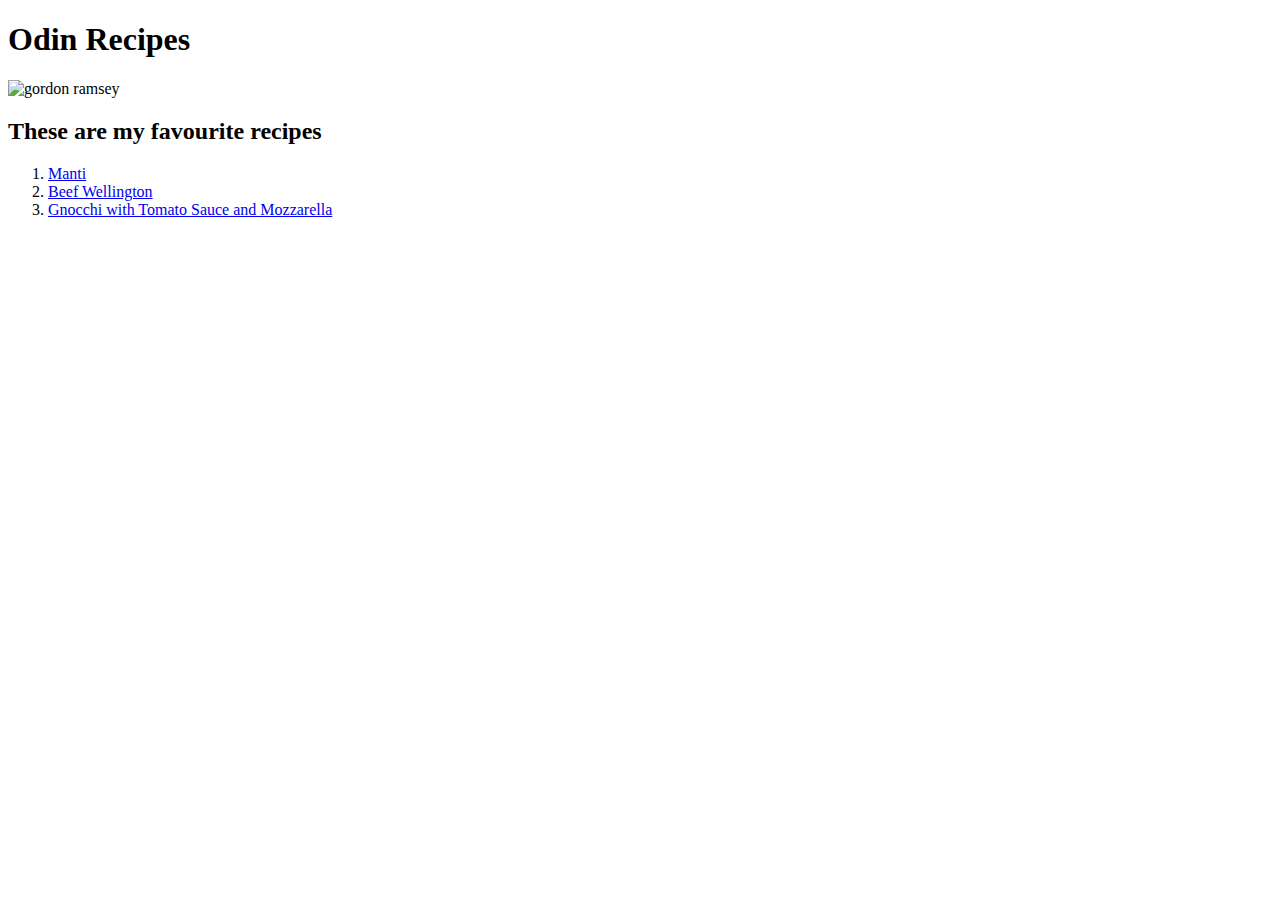
==== index.html @ 4745ab52 "adding images to git" ====
<!DOCTYPE html>
<html lang="en">
<head>
    <meta charset="UTF-8">
    <title>Recipes Project</title>
</head>
<body>
<h1>Odin Recipes</h1>

<img src="../Odin-Recipes/odin-links-and-images/images/Gordan-ramsey.jpeg" alt="gordon ramsey">
<h2>These are my favourite recipes</h2>

<ol>
<li><a href="recipes/manti.html">Manti</a></li>
<li><a href="recipes/Beef-Wellington.html">Beef Wellington</a></li>
<li><a href="recipes/Gnocchi-with-Tomato-Sauce-and-Mozzarella.html">Gnocchi with Tomato Sauce and Mozzarella</a></li>

</ol>


</body>

</html>
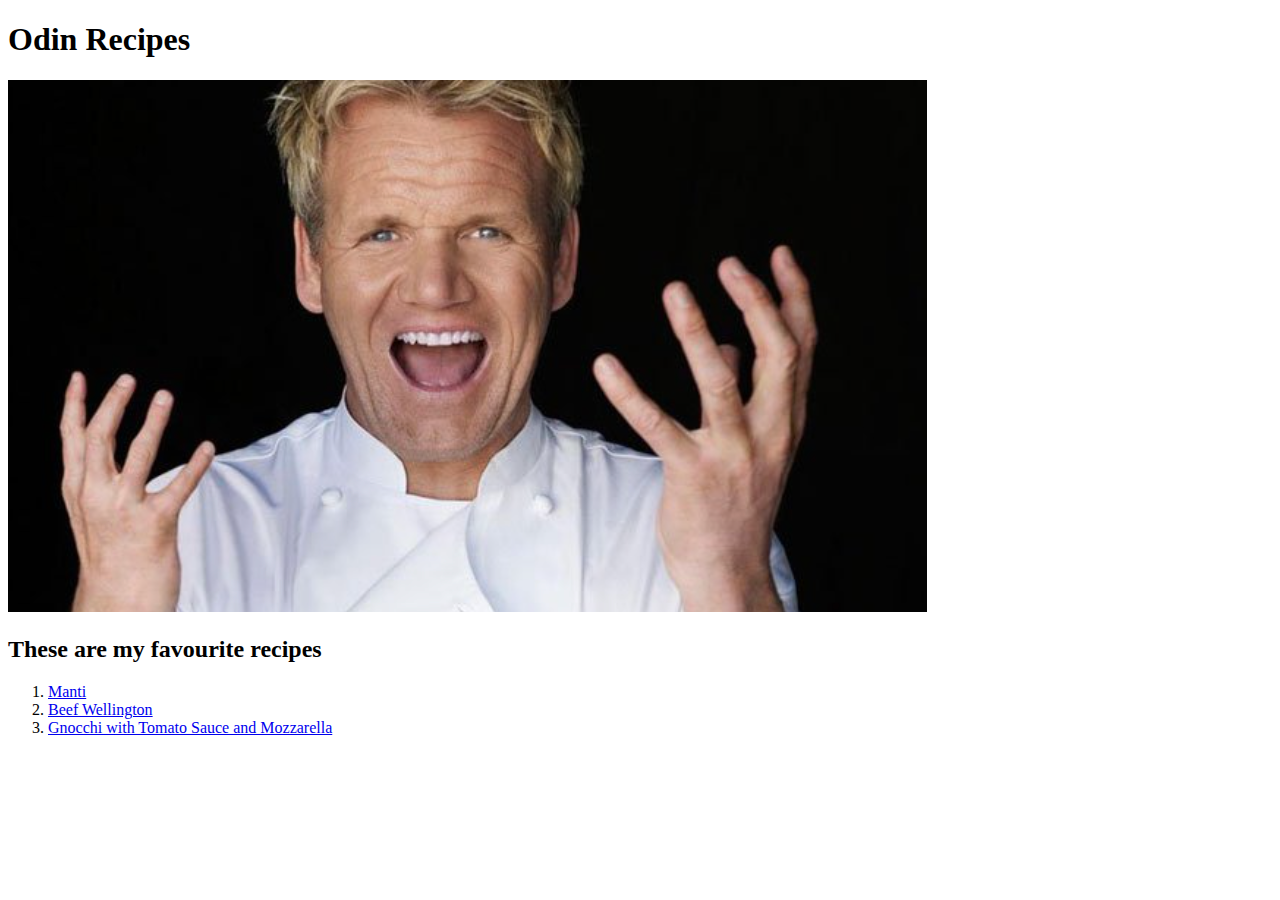
==== commit 58faf501: "image update" ====
--- a/index.html
+++ b/index.html
@@ -7,7 +7,7 @@
 <body>
 <h1>Odin Recipes</h1>
 
-<img src="../Odin-Recipes/odin-links-and-images/images/Gordan-ramsey.jpeg" alt="gordon ramsey">
+<img src="odin-links-and-images/images/Gordan-ramsey.jpeg" alt="gordon ramsey">
 <h2>These are my favourite recipes</h2>
 
 <ol>
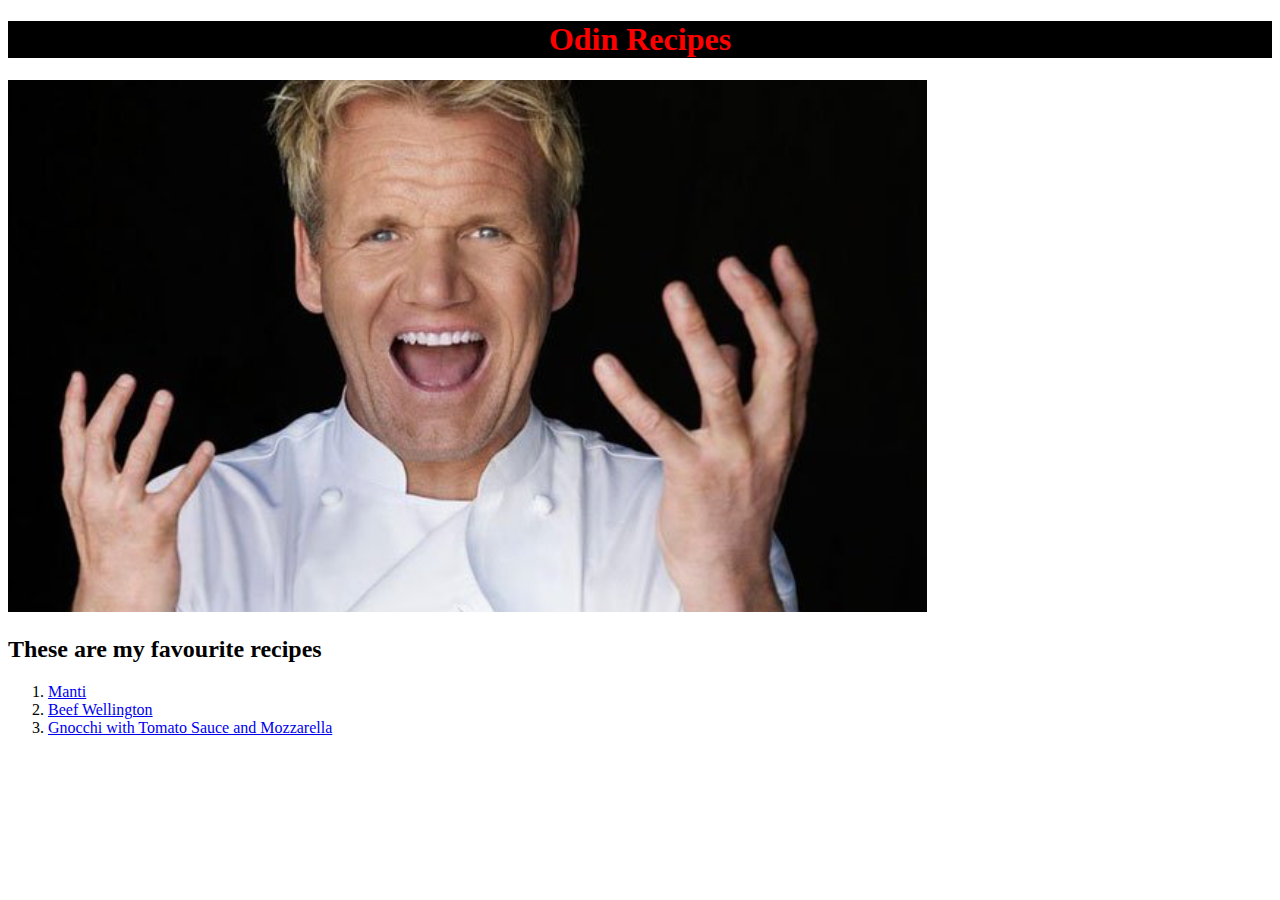
==== commit 5b6fe77f: "added class" ====
--- a/index.html
+++ b/index.html
@@ -3,17 +3,19 @@
 <head>
     <meta charset="UTF-8">
     <title>Recipes Project</title>
+    <link rel="stylesheet" href="Style.css">
 </head>
 <body>
+
 <h1>Odin Recipes</h1>
 
 <img src="odin-links-and-images/images/Gordan-ramsey.jpeg" alt="gordon ramsey">
 <h2>These are my favourite recipes</h2>
 
-<ol>
-<li><a href="recipes/manti.html">Manti</a></li>
-<li><a href="recipes/Beef-Wellington.html">Beef Wellington</a></li>
-<li><a href="recipes/Gnocchi-with-Tomato-Sauce-and-Mozzarella.html">Gnocchi with Tomato Sauce and Mozzarella</a></li>
+<ol class="ol">
+<li><a href="./recipes/manti.html">Manti</a></li>
+<li><a href="./recipes/Beef-Wellington.html">Beef Wellington</a></li>
+<li><a href="./recipes/Gnocchi-with-Tomato-Sauce-and-Mozzarella.html">Gnocchi with Tomato Sauce and Mozzarella</a></li>
 
 </ol>
 
--- a/Style.css
+++ b/Style.css
@@ -0,0 +1,8 @@
+h1 {
+
+    font-weight: bolder;
+    color: red;
+    background-color: black;
+    text-align: center;
+
+}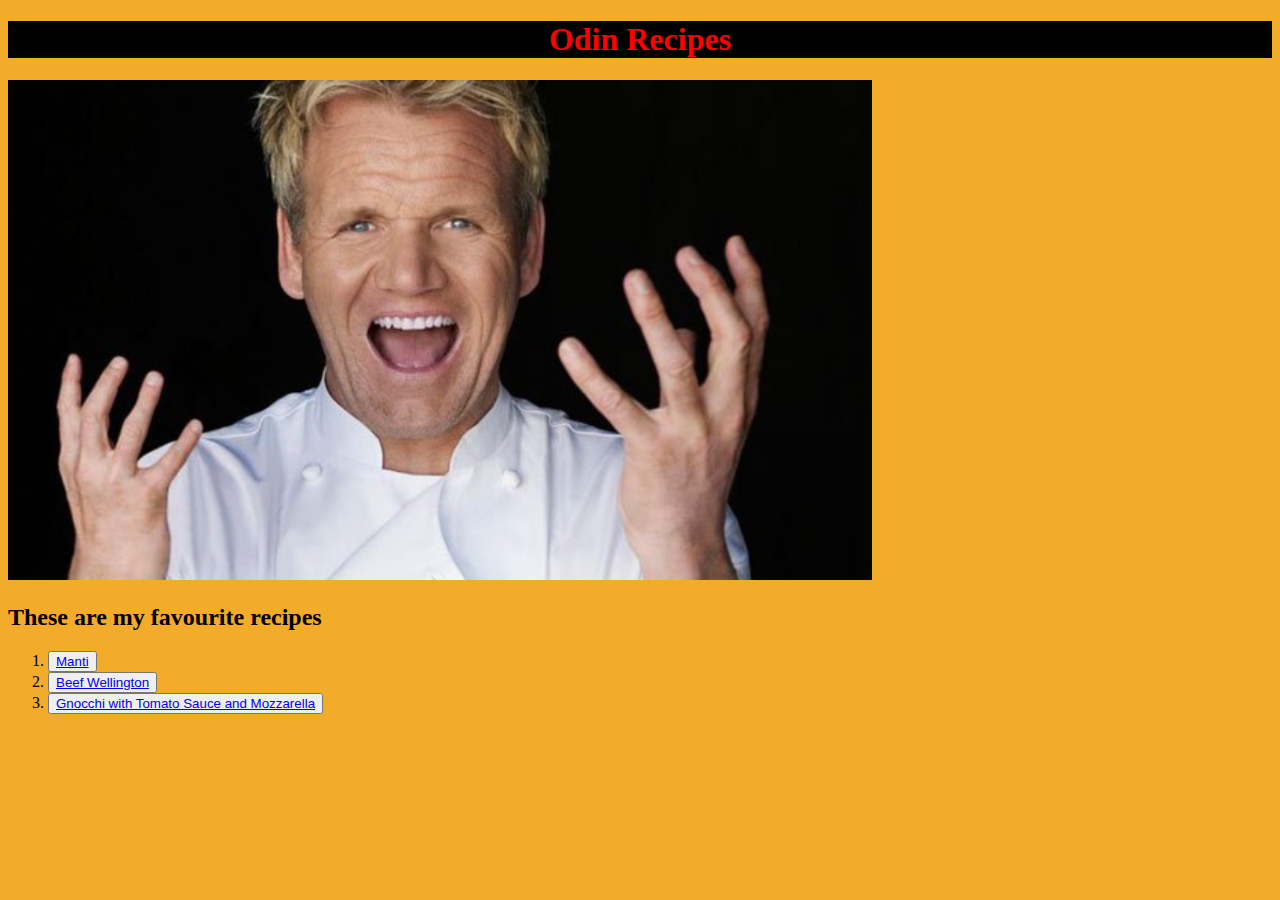
==== commit 8d4647d5: "added css properties" ====
--- a/index.html
+++ b/index.html
@@ -6,20 +6,20 @@
     <link rel="stylesheet" href="Style.css">
 </head>
 <body>
-
+<div class="main">
 <h1>Odin Recipes</h1>
 
-<img src="odin-links-and-images/images/Gordan-ramsey.jpeg" alt="gordon ramsey">
+<img class="gordan" src="odin-links-and-images/images/Gordan-ramsey.jpeg" alt="gordon ramsey">
 <h2>These are my favourite recipes</h2>
 
-<ol class="ol">
-<li><a href="./recipes/manti.html">Manti</a></li>
-<li><a href="./recipes/Beef-Wellington.html">Beef Wellington</a></li>
-<li><a href="./recipes/Gnocchi-with-Tomato-Sauce-and-Mozzarella.html">Gnocchi with Tomato Sauce and Mozzarella</a></li>
+<ol>
+<li><button><a  href="./recipes/manti.html">Manti</a></li></button>
+<li><button><a href="./recipes/Beef-Wellington.html">Beef Wellington</a></li></button>
+<li><button><a href="./recipes/Gnocchi-with-Tomato-Sauce-and-Mozzarella.html">Gnocchi with Tomato Sauce and Mozzarella</a></li></button>
 
 </ol>
 
-
+</div>
 </body>
 
 </html>--- a/Style.css
+++ b/Style.css
@@ -1,3 +1,10 @@
+body { 
+
+    font-family: fantasy;
+    background-color: rgb(243, 172, 41);
+}
+
+
 h1 {
 
     font-weight: bolder;
@@ -5,4 +12,32 @@
     background-color: black;
     text-align: center;
 
-}+}
+
+
+img {
+
+    height: 500px;
+    width: auto;
+
+}
+
+ul {
+
+
+
+}
+
+button:hover {
+
+    width: auto;
+    height: 45px;
+    background-color: black;
+    color: red;
+    
+   
+    
+
+}
+
+    
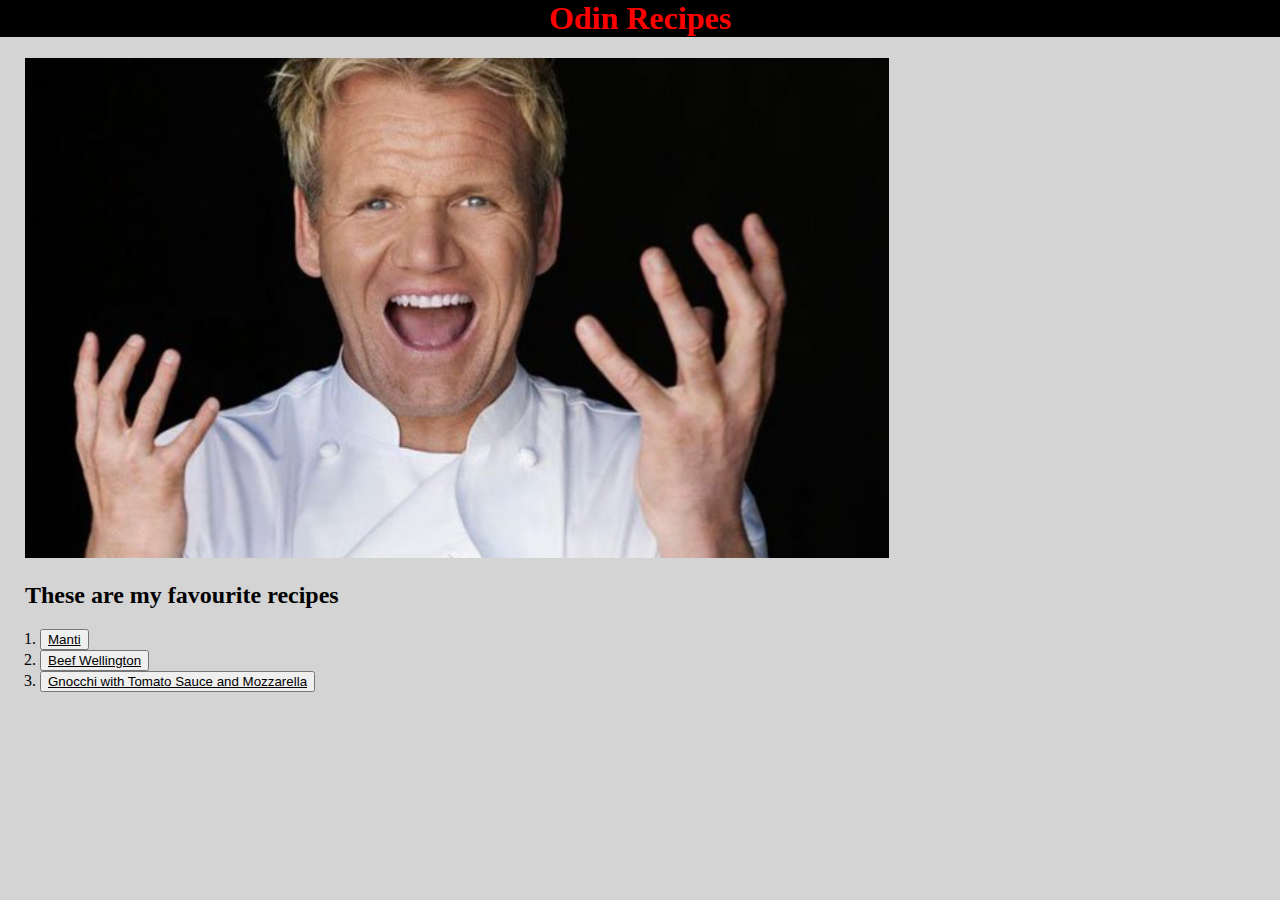
==== commit aa13b69d: "css updates" ====
--- a/index.html
+++ b/index.html
@@ -20,6 +20,9 @@
 </ol>
 
 </div>
+<br>
+<br>
+
 </body>
 
 </html>--- a/Style.css
+++ b/Style.css
@@ -1,7 +1,9 @@
 body { 
 
     font-family: fantasy;
-    background-color: rgb(243, 172, 41);
+    background-color: rgb(212, 212, 212);
+    margin: 0px;
+   
 }
 
 
@@ -9,31 +11,41 @@
 
     font-weight: bolder;
     color: red;
-    background-color: black;
+    background-color: black ; border: 0%;
     text-align: center;
+    margin-top: 0%;
+    overflow-x: 100%;
+    
+    
+}
+
+
+img {
+    
+    height: 500px;
+    width: auto;
+    margin-left: 25px;
 
 }
 
 
-img {
 
-    height: 500px;
-    width: auto;
+p, h2 {
+margin-left: 25px;
 
 }
 
-ul {
+a {
 
-
-
+    color: black;
 }
 
 button:hover {
 
     width: auto;
     height: 45px;
-    background-color: black;
-    color: red;
+    background-color: grey;
+   
     
    
     
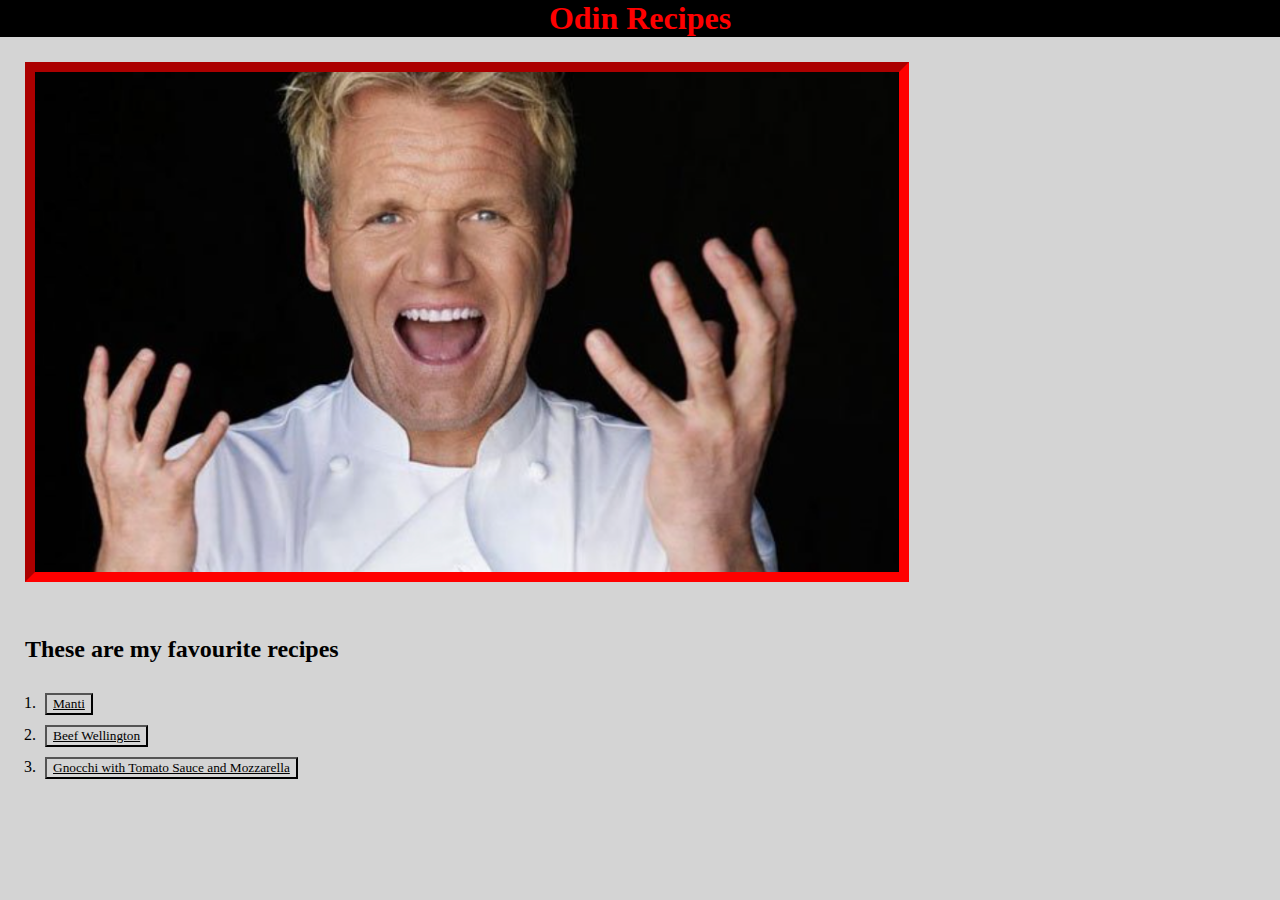
==== commit 3e53021e: "updated css" ====
--- a/index.html
+++ b/index.html
@@ -13,9 +13,9 @@
 <h2>These are my favourite recipes</h2>
 
 <ol>
-<li><button><a  href="./recipes/manti.html">Manti</a></li></button>
-<li><button><a href="./recipes/Beef-Wellington.html">Beef Wellington</a></li></button>
-<li><button><a href="./recipes/Gnocchi-with-Tomato-Sauce-and-Mozzarella.html">Gnocchi with Tomato Sauce and Mozzarella</a></li></button>
+    <li><button><a href="./recipes/manti.html">Manti</a></li></button>
+    <li><button><a href="./recipes/Beef-Wellington.html">Beef Wellington</a></li></button>
+    <li><button><a href="./recipes/Gnocchi-with-Tomato-Sauce-and-Mozzarella.html">Gnocchi with Tomato Sauce and Mozzarella</a></li></button>
 
 </ol>
 
--- a/Style.css
+++ b/Style.css
@@ -1,14 +1,15 @@
-body { 
+* { 
 
     font-family: fantasy;
     background-color: rgb(212, 212, 212);
-    margin: 0px;
+    margin: 0;
    
 }
 
 
 h1 {
 
+    font-family: fantasy;
     font-weight: bolder;
     color: red;
     background-color: black ; border: 0%;
@@ -24,14 +25,18 @@
     
     height: 500px;
     width: auto;
-    margin-left: 25px;
-
+    margin: 25px;
+    border-style: inset;
+    border-color: red;
+    border-width: 10px;
+    
 }
 
 
 
-p, h2 {
-margin-left: 25px;
+p, 
+h2 {
+margin: 25px;
 
 }
 
@@ -44,12 +49,14 @@
 
     width: auto;
     height: 45px;
-    background-color: grey;
+   background-color: rgb(76, 68, 115);
    
-    
-   
-    
 
 }
 
-    
+
+ol li button {
+
+    margin: 5px;
+
+}
